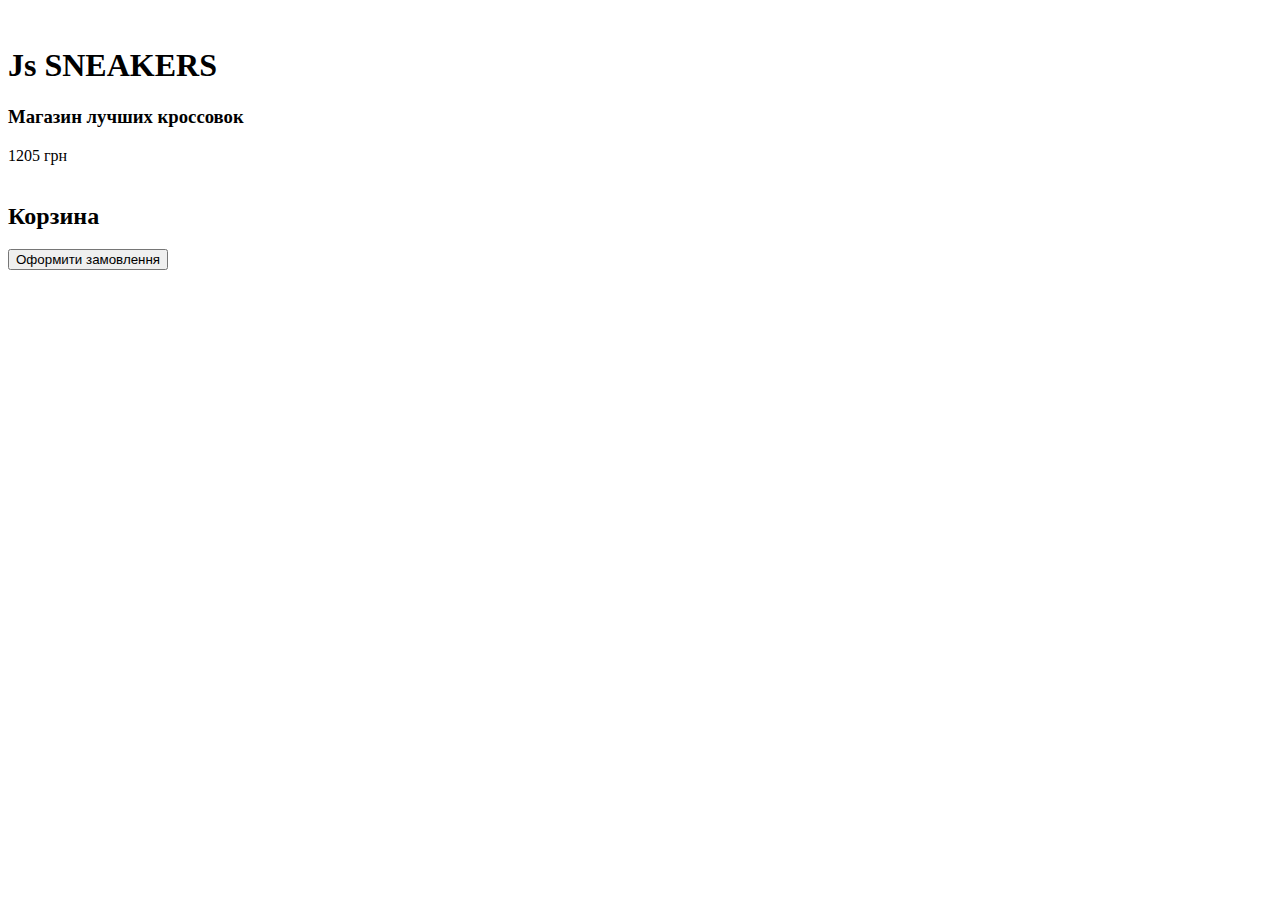
==== cart.html @ 6745ae88 "Deploying to gh-pages from @ Hopkomax/sneakersStoreProject@50843c655848834eb07355baacfbde06b2e20124 " ====
<!DOCTYPE html><html lang="en"><head><meta charset="utf-8"><meta http-equiv="X-UA-Compatible" content="IE=edge"><meta name="viewport" content="width=device-width, initial-scale=1.0"><link rel="stylesheet" href="/sneakersStoreProject/cart.5eff29a1.css"><title>Document</title></head><body> <header class="header"> <div class="container header__container"> <div class="header__logo"> <a href="/sneakersStoreProject/index.html" class="header__logo__img"> <img src="/sneakersStoreProject/logo.3550da28.png" alt> </a> <div class="header__logo__text-wrapper"> <h1 class="header__logo__title">Js SNEAKERS</h1> <h3 class="header__logo__subtitle">Магазин лучших кроссовок</h3> </div> </div> <nav class="header__user">  <li class="heder__user__icon heder__user__icon__cart"><img src="/sneakersStoreProject/cart.28b38b4b.png" alt><span>1205 грн</span></li>  <a href="/sneakersStoreProject/favorites.html" class="heder__user__icon heder__user__icon__heart"><img src="/sneakersStoreProject/heart.9f22d4e8.png" alt></a> <a class="heder__user__icon heder__user__icon__user"><img src="/sneakersStoreProject/user.146129e6.png" alt></a> </nav> </div> </header>   <section class="cartList"> <div class="cartList__container"> <h2 class="cartList__title">Корзина</h2> <ul class="cartList__list"></ul> <div class="cart__container__button__block"> <button class="cart__container__button"> Оформити замовлення</button> </div> </div> </section> <div class="hidden modal-window__backdrop" id="modal-backdrop"></div> <script src="/sneakersStoreProject/cart.c78e423c.js" type="module"></script><script src="/sneakersStoreProject/cart.e6066f2a.js" nomodule defer></script> <script src="/sneakersStoreProject/sneakersList.44672172.html" type="module"></script><script src="/sneakersStoreProject/sneakersList.44672172.html" nomodule defer></script> <script src="/sneakersStoreProject/cart.c78e423c.js" type="module"></script><script src="/sneakersStoreProject/cart.e6066f2a.js" nomodule defer></script> </body></html>
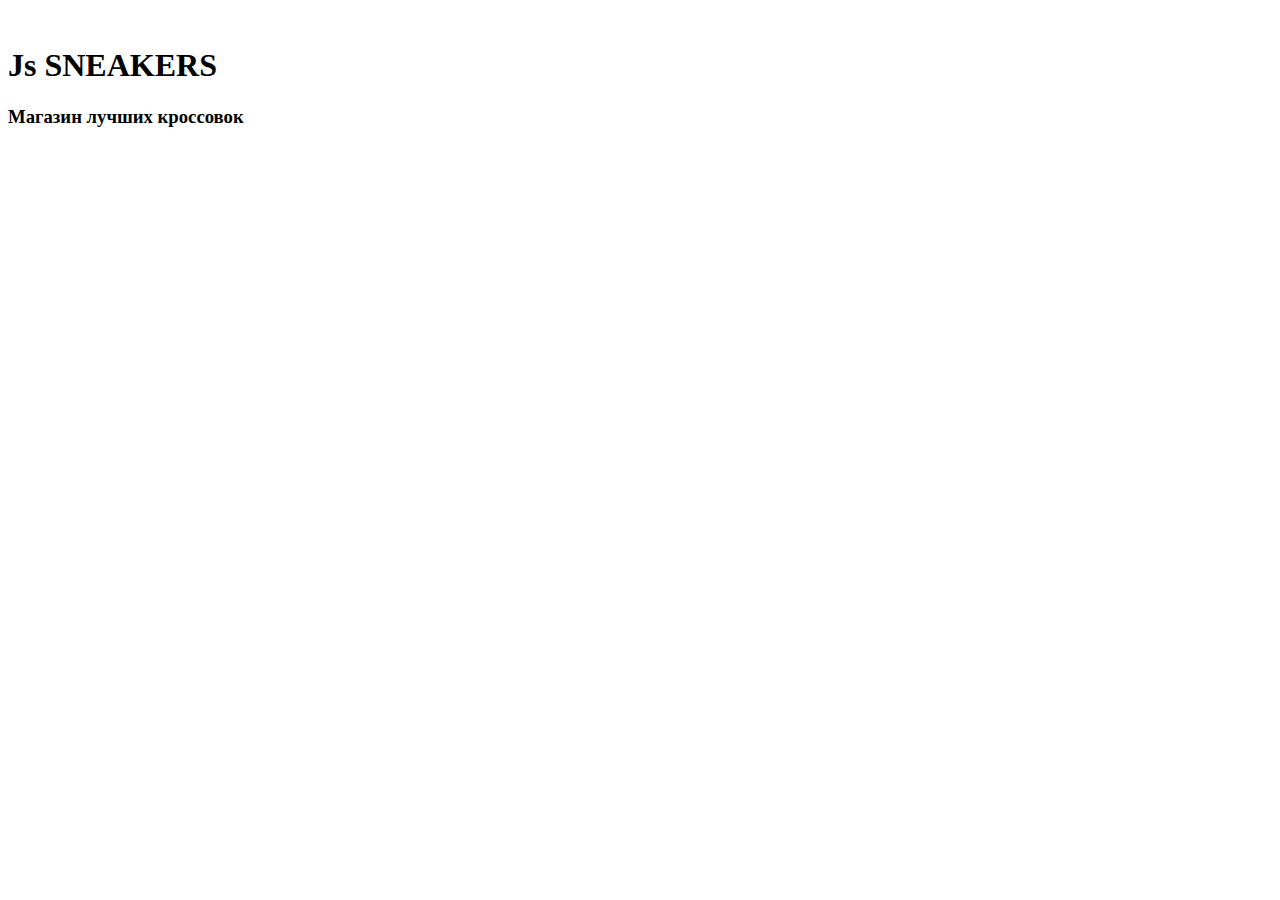
==== commit 47286b46: "Deploying to gh-pages from @ Hopkomax/sneakersStoreProject@06117fe6be8f4daeddb10f09085e73a5d2bca6fb " ====
--- a/cart.html
+++ b/cart.html
@@ -1 +1 @@
-<!DOCTYPE html><html lang="en"><head><meta charset="utf-8"><meta http-equiv="X-UA-Compatible" content="IE=edge"><meta name="viewport" content="width=device-width, initial-scale=1.0"><link rel="stylesheet" href="/sneakersStoreProject/cart.5eff29a1.css"><title>Document</title></head><body> <header class="header"> <div class="container header__container"> <div class="header__logo"> <a href="/sneakersStoreProject/index.html" class="header__logo__img"> <img src="/sneakersStoreProject/logo.3550da28.png" alt> </a> <div class="header__logo__text-wrapper"> <h1 class="header__logo__title">Js SNEAKERS</h1> <h3 class="header__logo__subtitle">Магазин лучших кроссовок</h3> </div> </div> <nav class="header__user">  <li class="heder__user__icon heder__user__icon__cart"><img src="/sneakersStoreProject/cart.28b38b4b.png" alt><span>1205 грн</span></li>  <a href="/sneakersStoreProject/favorites.html" class="heder__user__icon heder__user__icon__heart"><img src="/sneakersStoreProject/heart.9f22d4e8.png" alt></a> <a class="heder__user__icon heder__user__icon__user"><img src="/sneakersStoreProject/user.146129e6.png" alt></a> </nav> </div> </header>   <section class="cartList"> <div class="cartList__container"> <h2 class="cartList__title">Корзина</h2> <ul class="cartList__list"></ul> <div class="cart__container__button__block"> <button class="cart__container__button"> Оформити замовлення</button> </div> </div> </section> <div class="hidden modal-window__backdrop" id="modal-backdrop"></div> <script src="/sneakersStoreProject/cart.c78e423c.js" type="module"></script><script src="/sneakersStoreProject/cart.e6066f2a.js" nomodule defer></script> <script src="/sneakersStoreProject/sneakersList.44672172.html" type="module"></script><script src="/sneakersStoreProject/sneakersList.44672172.html" nomodule defer></script> <script src="/sneakersStoreProject/cart.c78e423c.js" type="module"></script><script src="/sneakersStoreProject/cart.e6066f2a.js" nomodule defer></script> </body></html>+<!DOCTYPE html><html lang="en"><head><meta charset="utf-8"><meta http-equiv="X-UA-Compatible" content="IE=edge"><meta name="viewport" content="width=device-width, initial-scale=1.0"><link rel="stylesheet" href="/sneakersStoreProject/cart.d2178d01.css"><title>Document</title></head><body> <header class="header"> <div class="container header__container"> <div class="header__logo"> <a href="/sneakersStoreProject/index.html" class="header__logo__img"> <img src="/sneakersStoreProject/logo.3550da28.png" alt> </a> <div class="header__logo__text-wrapper"> <h1 class="header__logo__title">Js SNEAKERS</h1> <h3 class="header__logo__subtitle">Магазин лучших кроссовок</h3> </div> </div> <nav class="header__user">  <li class="heder__user__icon heder__user__icon__cart"><img src="/sneakersStoreProject/cart.28b38b4b.png" alt><span></span></li>  <a href="/sneakersStoreProject/favorites.html" class="heder__user__icon heder__user__icon__heart"><img src="/sneakersStoreProject/heart.9f22d4e8.png" alt></a> <a class="heder__user__icon heder__user__icon__user"><img src="/sneakersStoreProject/user.146129e6.png" alt></a> </nav> </div> </header> <section class="cartList"> </section> <div class="hidden modal-window__backdrop" id="modal-backdrop"></div> <script src="/sneakersStoreProject/sneakersList.44672172.html" type="module"></script><script src="/sneakersStoreProject/sneakersList.44672172.html" nomodule defer></script> <script src="/sneakersStoreProject/cart.5f32efb1.js" type="module"></script><script src="/sneakersStoreProject/cart.da1086d3.js" nomodule defer></script> </body></html>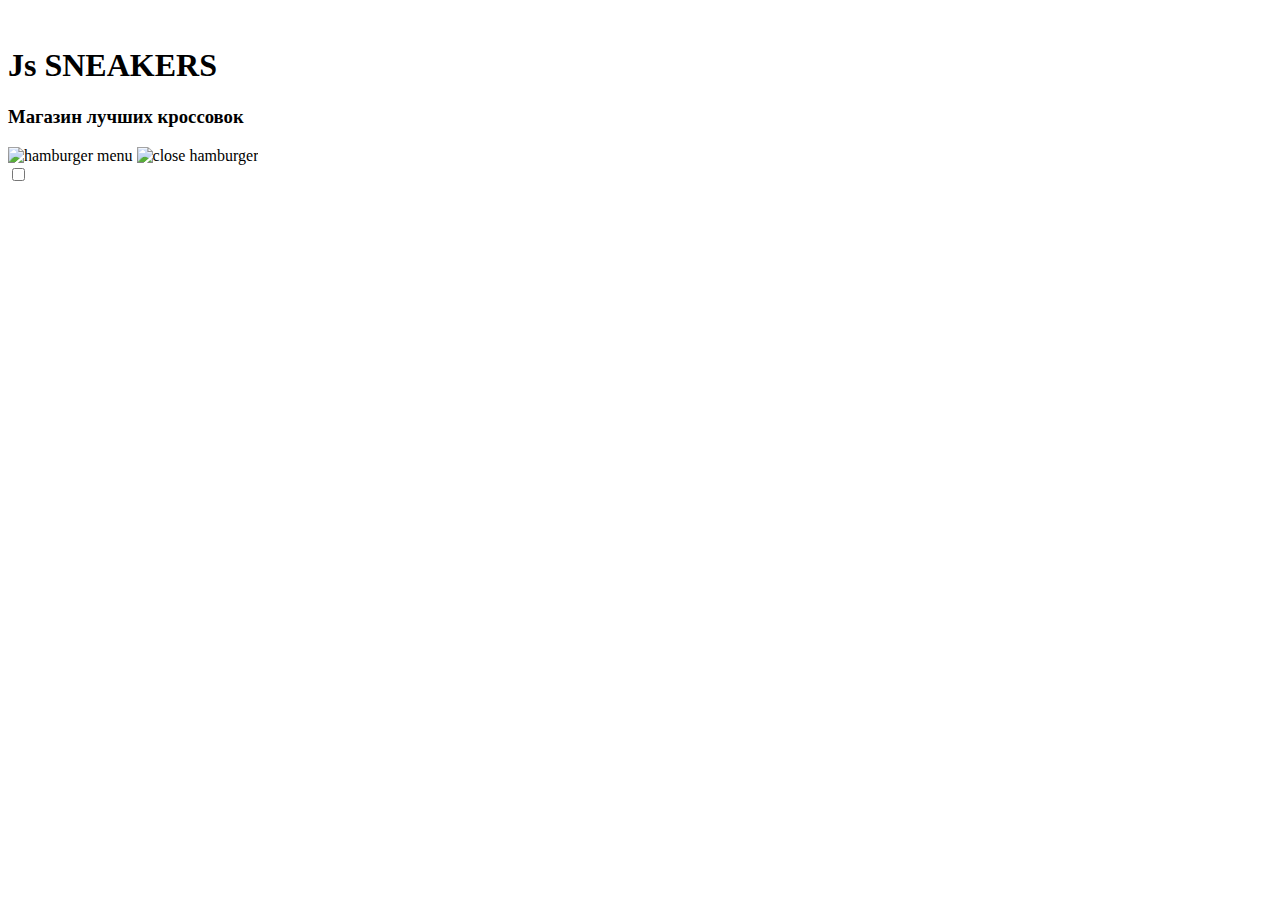
==== commit 94a4aa83: "Deploying to gh-pages from @ Hopkomax/sneakersStoreProject@824f1cd4109bfe247798155dd1ae7ce0e7ea961f " ====
--- a/cart.html
+++ b/cart.html
@@ -1 +1 @@
-<!DOCTYPE html><html lang="en"><head><meta charset="utf-8"><meta http-equiv="X-UA-Compatible" content="IE=edge"><meta name="viewport" content="width=device-width, initial-scale=1.0"><link rel="stylesheet" href="/sneakersStoreProject/cart.d2178d01.css"><title>Document</title></head><body> <header class="header"> <div class="container header__container"> <div class="header__logo"> <a href="/sneakersStoreProject/index.html" class="header__logo__img"> <img src="/sneakersStoreProject/logo.3550da28.png" alt> </a> <div class="header__logo__text-wrapper"> <h1 class="header__logo__title">Js SNEAKERS</h1> <h3 class="header__logo__subtitle">Магазин лучших кроссовок</h3> </div> </div> <nav class="header__user">  <li class="heder__user__icon heder__user__icon__cart"><img src="/sneakersStoreProject/cart.28b38b4b.png" alt><span></span></li>  <a href="/sneakersStoreProject/favorites.html" class="heder__user__icon heder__user__icon__heart"><img src="/sneakersStoreProject/heart.9f22d4e8.png" alt></a> <a class="heder__user__icon heder__user__icon__user"><img src="/sneakersStoreProject/user.146129e6.png" alt></a> </nav> </div> </header> <section class="cartList"> </section> <div class="hidden modal-window__backdrop" id="modal-backdrop"></div> <script src="/sneakersStoreProject/sneakersList.44672172.html" type="module"></script><script src="/sneakersStoreProject/sneakersList.44672172.html" nomodule defer></script> <script src="/sneakersStoreProject/cart.5f32efb1.js" type="module"></script><script src="/sneakersStoreProject/cart.da1086d3.js" nomodule defer></script> </body></html>+<!DOCTYPE html><html lang="en"><head><meta charset="utf-8"><meta http-equiv="X-UA-Compatible" content="IE=edge"><meta name="viewport" content="width=device-width, initial-scale=1.0"><link rel="stylesheet" href="/sneakersStoreProject/cart.7ff582f5.css"><title>Document</title></head><body> <header class="header section"> <div class="container header__container"> <div class="header__logo"> <a href="/sneakersStoreProject/index.html" class="header__logo__img"> <img src="/sneakersStoreProject/logo.3550da28.png" alt> </a> <div class="header__logo__text-wrapper"> <h1 class="header__logo__title">Js SNEAKERS</h1> <h3 class="header__logo__subtitle">Магазин лучших кроссовок</h3> </div> <div class="nav-toggle" id="navToggle"> <img id="navClosed" class="navIcon" src="https://www.richardmiddleton.me/wp-content/themes/richardcodes/assets/img/hamburger.svg" alt="hamburger menu"> <img id="navOpen" class="hidden navIcon" src="https://www.richardmiddleton.me/wp-content/themes/richardcodes/assets/img/close.svg" alt="close hamburger"> </div> </div> <nav class="header__user"> <input class="theme__switch" type="checkbox"> <li class="heder__user__icon heder__user__icon__cart"> <img src="/sneakersStoreProject/cart.28b38b4b.png" alt><span></span> </li> <a href="/sneakersStoreProject/favorites.html" class="heder__user__icon heder__user__icon__heart"><img src="/sneakersStoreProject/heart.9f22d4e8.png" alt></a> <a class="heder__user__icon heder__user__icon__user"><img src="/sneakersStoreProject/user.146129e6.png" alt></a> </nav> </div> </header> <section class="cartList"></section> <div class="hidden modal-window__backdrop" id="modal-backdrop"></div> <script src="/sneakersStoreProject/sneakersList.6eaeaa79.html" type="module"></script><script src="/sneakersStoreProject/sneakersList.6eaeaa79.html" nomodule defer></script> <script src="/sneakersStoreProject/cart.65aa898b.js" type="module"></script><script src="/sneakersStoreProject/cart.39190273.js" nomodule defer></script> </body></html>